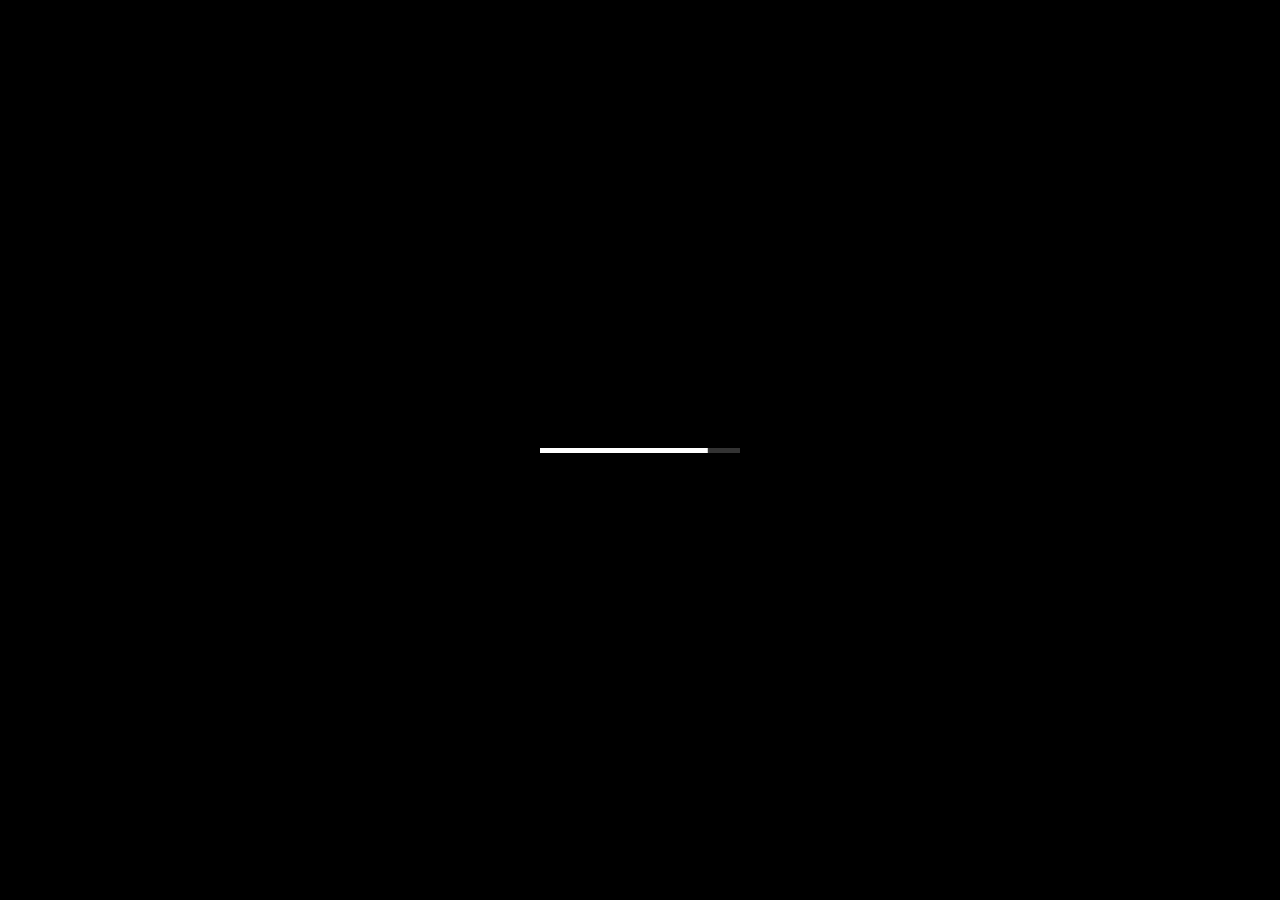
==== tharuux/index.html @ cc11aac0 "V1" ====
<!--          Designed & Developed by         -->
<!--                 THARUUX                  -->


<!DOCTYPE html>
<html lang="en">
<head>
  <meta charset="UTF-8" />
  <meta http-equiv="X-UA-Compatible" content="IE=edge" />
  <meta name="viewport" content="width=device-width, initial-scale=1.0" />
  <link rel="preconnect" href="https://fonts.gstatic.com" />
  <link rel="preconnect" href="https://cdnjs.cloudflare.com" />

  <title>THARUUX | Images</title>
  <meta name="keywords" content="THARUUX, Tharusha Damsara, MERN , THARUUX Developer, tharuux , Tharuux , tharuux ofc , tharuux images, tharusha , tharusha damsara , " />
  <meta name="description" content="Images of THARUUX (Tharusha Damsara) |  I am passionately drawn to diverse fields such as Web Development, Cybersecurity, Music Production, Western and Traditional Music Instruments, Graphic Designing, Photography, and Videography. " />
  <link rel="icon" type="image/png" href="/assets/faveicon.png" />
  <meta name="theme-color" content="#36d1dc" />
  <meta property="og:type" content="website" />
  <meta property="og:url" content="https://tharuux.github.io/" />
  <meta property="og:title" content="THARUUX | Developer" />
  <meta property="og:description" content="https://github.com/THARUUX/" />
  <meta property="twitter:card" content="summary_large_image" />
  <meta property="twitter:url" content="https://tharuux.github.io" />
  <meta property="twitter:title" content="THARUUX | Developer" />

    <link href="index_files/font-awesome.css" rel="stylesheet" type="text/css">
    <link href="index_files/elegant-fonts.css" rel="stylesheet" type="text/css">
    <link href="https://fonts.googleapis.com/css?family=Montserrat:400,700" rel="stylesheet">
    <link rel="stylesheet" href="index_files/bootstrap.css" type="text/css">
    <link rel="stylesheet" href="index_files/owl.carousel.css" type="text/css">
    <link rel="stylesheet" href="index_files/jquery.scrollbar.css" type="text/css">
    <link rel="stylesheet" href="index_files/style.css" type="text/css">


</head>

<body>

<div class="page-wrapper">

    <div class="loading-overlay"></div>
    <!--end slider-navigation-->

    <div class="outer-wrapper">
        <div class="inner-wrapper">
            <div class="slide first" id="0" data-position-x="0" data-position-y="0" data-position-z="1" data-rotation="0">
                <div class="main-title">
                    <div class="main-title-wrapper">
                        <h1>Hi there! I’m THARUUX</h1>
                        <h2>A Developer, Music Producer, Protograper...</h2>
                        <a href="1" class="btn btn-default next">Show my images</a>
                    </div>
                </div>
                <div class="image" data-background="./Images/1.webp"></div>
                <!--end image-->
            </div>
            <!--end slide-->

            <div class="slide" id="1">
                <div class="description">
                    <h2 class="animate">Hero</h2>
                    <!--<dl class="animate">
                        <dt>Client:</dt>
                        <dd>John Doe</dd>
                        <dt>Photographer:</dt>
                        <dd>Juliana Brown</dd>
                        <dt>Category:</dt>
                        <dd>Landscape, Surreal</dd>
                        <dt>Website:</dt>
                        <dd><a href="http://www.johndoe.com">www.johndoe.com</a>
                        </dd>
                    </dl>
                    <div class="additional-info animate">
                        <dl>
                            <dt>ISO:</dt>
                            <dd>200</dd>
                            <dt>Shutter Speed:</dt>
                            <dd>1/10s</dd>
                            <dt>Focal Length:</dt>
                            <dd>42mm</dd>
                        </dl>
                    </div>-->
                </div>
                <!--end description-->
                <div class="image" style="display: flex; justify-content: center;">
                    <img src="./Images/1.webp" alt="tharuux hero image">
                </div>
                <!--end image-->
            </div>
            <!--end slide-->

            <div class="slide" id="2">
                <div class="description">
                    <h2 class="animate">At Koggala</h2>
                    <!--<dl class="animate">
                        <dt>Client:</dt>
                        <dd>John Doe</dd>
                        <dt>Photographer:</dt>
                        <dd>Juliana Brown</dd>
                        <dt>Category:</dt>
                        <dd>Landscape, Surreal</dd>
                        <dt>Website:</dt>
                        <dd><a href="http://www.johndoe.com">www.johndoe.com</a>
                        </dd>
                    </dl>
                    <div class="additional-info animate">
                        <dl>
                            <dt>ISO:</dt>
                            <dd>200</dd>
                            <dt>Shutter Speed:</dt>
                            <dd>1/10s</dd>
                            <dt>Focal Length:</dt>
                            <dd>42mm</dd>
                        </dl>
                    </div>-->
                </div>
                <!--end description-->
                <div class="image" style="display: flex; justify-content: center;">
                    <img src="./Images/2.webp" alt="tharuux at koggala">
                </div>
                <!--end image-->
            </div>
            <!--end slide-->

            <div class="slide" id="3">
                <div class="description">
                    <h2 class="animate">Horizon</h2>
                    <!--<dl class="animate">
                        <dt>Client:</dt>
                        <dd>John Doe</dd>
                        <dt>Photographer:</dt>
                        <dd>Juliana Brown</dd>
                        <dt>Category:</dt>
                        <dd>Landscape, Surreal</dd>
                        <dt>Website:</dt>
                        <dd><a href="http://www.johndoe.com">www.johndoe.com</a>
                        </dd>
                    </dl>
                    <div class="additional-info animate">
                        <dl>
                            <dt>ISO:</dt>
                            <dd>200</dd>
                            <dt>Shutter Speed:</dt>
                            <dd>1/10s</dd>
                            <dt>Focal Length:</dt>
                            <dd>42mm</dd>
                        </dl>
                    </div>-->
                </div>
                <!--end description-->
                <div class="image" style="display: flex; justify-content: center;">
                    <img src="./Images/3.webp" alt="tharuux images">
                </div>
                <!--end image-->
            </div>

            <!--end slide-->
            <div class="slide" id="4">
                <div class="description">
                    <h2 class="animate">Light & Shade</h2>
                    <!--<dl class="animate">
                        <dt>Client:</dt>
                        <dd>John Doe</dd>
                        <dt>Photographer:</dt>
                        <dd>Juliana Brown</dd>
                        <dt>Category:</dt>
                        <dd>Landscape, Surreal</dd>
                        <dt>Website:</dt>
                        <dd><a href="http://www.johndoe.com">www.johndoe.com</a>
                        </dd>
                    </dl>
                    <div class="additional-info animate">
                        <dl>
                            <dt>ISO:</dt>
                            <dd>200</dd>
                            <dt>Shutter Speed:</dt>
                            <dd>1/10s</dd>
                            <dt>Focal Length:</dt>
                            <dd>42mm</dd>
                        </dl>
                    </div>-->
                </div>
                <!--end description-->
                <div class="image" style="display: flex; justify-content: center;">
                    <img src="./Images/4.webp" alt="tharuux images">
                </div>
                <!--end image-->
            </div>
            <!--end slide-->
            <div class="slide" id="5">
                <div class="description">
                    <h2 class="animate">Blury</h2>
                    <!--<dl class="animate">
                        <dt>Client:</dt>
                        <dd>John Doe</dd>
                        <dt>Photographer:</dt>
                        <dd>Juliana Brown</dd>
                        <dt>Category:</dt>
                        <dd>Landscape, Surreal</dd>
                        <dt>Website:</dt>
                        <dd><a href="http://www.johndoe.com">www.johndoe.com</a>
                        </dd>
                    </dl>
                    <div class="additional-info animate">
                        <dl>
                            <dt>ISO:</dt>
                            <dd>200</dd>
                            <dt>Shutter Speed:</dt>
                            <dd>1/10s</dd>
                            <dt>Focal Length:</dt>
                            <dd>42mm</dd>
                        </dl>
                    </div>-->
                </div>
                <!--end description-->
                <div class="image" style="display: flex; justify-content: center;">
                    <img src="./Images/5.webp" alt="tharuux images">
                </div>
                <!--end image-->
            </div>
            <!--end slide-->
            <div class="slide" id="6">
                <div class="description">
                    <h2 class="animate">Shadow of Music</h2>
                    <!--<dl class="animate">
                        <dt>Client:</dt>
                        <dd>John Doe</dd>
                        <dt>Photographer:</dt>
                        <dd>Juliana Brown</dd>
                        <dt>Category:</dt>
                        <dd>Landscape, Surreal</dd>
                        <dt>Website:</dt>
                        <dd><a href="http://www.johndoe.com">www.johndoe.com</a>
                        </dd>
                    </dl>
                    <div class="additional-info animate">
                        <dl>
                            <dt>ISO:</dt>
                            <dd>200</dd>
                            <dt>Shutter Speed:</dt>
                            <dd>1/10s</dd>
                            <dt>Focal Length:</dt>
                            <dd>42mm</dd>
                        </dl>
                    </div>-->
                </div>
                <!--end description-->
                <div class="image" style="display: flex; justify-content: center;">
                    <img src="./Images/6.webp" alt="tharuux image">
                </div>
                <!--end image-->
            </div>
            <!--end slide-->
            <div class="slide" id="7">
                <div class="description">
                    <h2 class="animate">DARK</h2>
                    <!--<dl class="animate">
                        <dt>Client:</dt>
                        <dd>John Doe</dd>
                        <dt>Photographer:</dt>
                        <dd>Juliana Brown</dd>
                        <dt>Category:</dt>
                        <dd>Landscape, Surreal</dd>
                        <dt>Website:</dt>
                        <dd><a href="http://www.johndoe.com">www.johndoe.com</a>
                        </dd>
                    </dl>
                    <div class="additional-info animate">
                        <dl>
                            <dt>ISO:</dt>
                            <dd>200</dd>
                            <dt>Shutter Speed:</dt>
                            <dd>1/10s</dd>
                            <dt>Focal Length:</dt>
                            <dd>42mm</dd>
                        </dl>
                    </div>-->
                </div>
                <!--end description-->
                <div class="image" style="display: flex; justify-content: center;">
                    <img src="./Images/7.webp" alt="tharuux dark">
                </div>
                <!--end image-->
            </div>
            <!--end slide-->
            <div class="slide" id="8">
                <div class="description">
                    <h2 class="animate">Art of Musscles</h2>
                    <!--<dl class="animate">
                        <dt>Client:</dt>
                        <dd>John Doe</dd>
                        <dt>Photographer:</dt>
                        <dd>Juliana Brown</dd>
                        <dt>Category:</dt>
                        <dd>Landscape, Surreal</dd>
                        <dt>Website:</dt>
                        <dd><a href="http://www.johndoe.com">www.johndoe.com</a>
                        </dd>
                    </dl>
                    <div class="additional-info animate">
                        <dl>
                            <dt>ISO:</dt>
                            <dd>200</dd>
                            <dt>Shutter Speed:</dt>
                            <dd>1/10s</dd>
                            <dt>Focal Length:</dt>
                            <dd>42mm</dd>
                        </dl>
                    </div>-->
                </div>
                <!--end description-->
                <div class="image" style="display: flex; justify-content: center;">
                    <img src="./Images/8.webp" alt="tharuux image">
                </div>
                <!--end image-->
            </div>
            <!--end slide-->
            <div class="slide" id="9">
                <div class="description">
                    <h2 class="animate">Art of musscles</h2>
                    <!--<dl class="animate">
                        <dt>Client:</dt>
                        <dd>John Doe</dd>
                        <dt>Photographer:</dt>
                        <dd>Juliana Brown</dd>
                        <dt>Category:</dt>
                        <dd>Landscape, Surreal</dd>
                        <dt>Website:</dt>
                        <dd><a href="http://www.johndoe.com">www.johndoe.com</a>
                        </dd>
                    </dl>
                    <div class="additional-info animate">
                        <dl>
                            <dt>ISO:</dt>
                            <dd>200</dd>
                            <dt>Shutter Speed:</dt>
                            <dd>1/10s</dd>
                            <dt>Focal Length:</dt>
                            <dd>42mm</dd>
                        </dl>
                    </div>-->
                </div>
                <!--end description-->
                <div class="image" style="display: flex; justify-content: center;">
                    <img src="./Images/9.webp" alt="tharuux image">
                </div>
                <!--end image-->
            </div>
            <!--end slide-->

            
        </div>
        <!--end page-wrapper-->
    </div>
    <!--end outer-wrapper-->
</div>
<!--end page-wrapper-->

<!-- Modal -->
<div class="modal fade" id="modal-blog" tabindex="-1" role="dialog" aria-labelledby="modal-blog">
    <div class="modal-dialog" role="document">
        <div class="modal-content">
            <button type="button" class="close" data-dismiss="modal" aria-label="Close"><span aria-hidden="true">&times;</span></button>
            <iframe data-src="blog.html"></iframe>
        </div>
    </div>
</div>
<!--end modal-->

<script type="text/javascript" src="index_files/jquery-2.2.1.min.js"></script>
<script type="text/javascript" src="http://maps.google.com/maps/api/js"></script>
<script type="text/javascript" src="index_files/bootstrap.min.js"></script>
<script type="text/javascript" src="index_files/jquery.validate.min.js"></script>
<script type="text/javascript" src="index_files/jquery.scrollbar.min.js"></script>
<script type="text/javascript" src="index_files/jquery.mousewheel.min.js"></script>
<script type="text/javascript" src="index_files/owl.carousel.min.js"></script>
<script type="text/javascript" src="index_files/pace.min.js"></script>
<script type="text/javascript" src="index_files/custom.js"></script>

<script type="text/javascript">

    $(document).ready(function ($) {
        "use strict";



    });

    var latitude = 34.038405;
    var longitude = -117.946944;
    var markerImage = "assets/img/map-marker.png";
    var mapTheme = "light";
    var mapElement = "map";
    google.maps.event.addDomListener(window, "load", simpleMap(latitude, longitude, markerImage, mapTheme, mapElement));

</script>

</body>
---- tharuux/index_files/elegant-fonts.css ----
@font-face {
	font-family: 'ElegantIcons';
	src:url('fonts/ElegantIcons.eot');
	src:url('fonts/ElegantIcons.eot?#iefix') format('embedded-opentype'),
		url('fonts/ElegantIcons.woff') format('woff'),
		url('fonts/ElegantIcons.ttf') format('truetype'),
		url('fonts/ElegantIcons.svg#ElegantIcons') format('svg');
	font-weight: normal;
	font-style: normal;
}

/* Use the following CSS code if you want to use data attributes for inserting your icons */
[data-icon]:before {
	font-family: 'ElegantIcons';
	content: attr(data-icon);
	speak: none;
	font-weight: normal;
	font-variant: normal;
	text-transform: none;
	line-height: 1;
	-webkit-font-smoothing: antialiased;
	-moz-osx-font-smoothing: grayscale;
}

/* Use the following CSS code if you want to have a class per icon */
/*
Instead of a list of all class selectors,
you can use the generic selector below, but it's slower:
[class*="your-class-prefix"] {
*/
.arrow_up, .arrow_down, .arrow_left, .arrow_right, .arrow_left-up, .arrow_right-up, .arrow_right-down, .arrow_left-down, .arrow-up-down, .arrow_up-down_alt, .arrow_left-right_alt, .arrow_left-right, .arrow_expand_alt2, .arrow_expand_alt, .arrow_condense, .arrow_expand, .arrow_move, .arrow_carrot-up, .arrow_carrot-down, .arrow_carrot-left, .arrow_carrot-right, .arrow_carrot-2up, .arrow_carrot-2down, .arrow_carrot-2left, .arrow_carrot-2right, .arrow_carrot-up_alt2, .arrow_carrot-down_alt2, .arrow_carrot-left_alt2, .arrow_carrot-right_alt2, .arrow_carrot-2up_alt2, .arrow_carrot-2down_alt2, .arrow_carrot-2left_alt2, .arrow_carrot-2right_alt2, .arrow_triangle-up, .arrow_triangle-down, .arrow_triangle-left, .arrow_triangle-right, .arrow_triangle-up_alt2, .arrow_triangle-down_alt2, .arrow_triangle-left_alt2, .arrow_triangle-right_alt2, .arrow_back, .icon_minus-06, .icon_plus, .icon_close, .icon_check, .icon_minus_alt2, .icon_plus_alt2, .icon_close_alt2, .icon_check_alt2, .icon_zoom-out_alt, .icon_zoom-in_alt, .icon_search, .icon_box-empty, .icon_box-selected, .icon_minus-box, .icon_plus-box, .icon_box-checked, .icon_circle-empty, .icon_circle-slelected, .icon_stop_alt2, .icon_stop, .icon_pause_alt2, .icon_pause, .icon_menu, .icon_menu-square_alt2, .icon_menu-circle_alt2, .icon_ul, .icon_ol, .icon_adjust-horiz, .icon_adjust-vert, .icon_document_alt, .icon_documents_alt, .icon_pencil, .icon_pencil-edit_alt, .icon_pencil-edit, .icon_folder-alt, .icon_folder-open_alt, .icon_folder-add_alt, .icon_info_alt, .icon_error-oct_alt, .icon_error-circle_alt, .icon_error-triangle_alt, .icon_question_alt2, .icon_question, .icon_comment_alt, .icon_chat_alt, .icon_vol-mute_alt, .icon_volume-low_alt, .icon_volume-high_alt, .icon_quotations, .icon_quotations_alt2, .icon_clock_alt, .icon_lock_alt, .icon_lock-open_alt, .icon_key_alt, .icon_cloud_alt, .icon_cloud-upload_alt, .icon_cloud-download_alt, .icon_image, .icon_images, .icon_lightbulb_alt, .icon_gift_alt, .icon_house_alt, .icon_genius, .icon_mobile, .icon_tablet, .icon_laptop, .icon_desktop, .icon_camera_alt, .icon_mail_alt, .icon_cone_alt, .icon_ribbon_alt, .icon_bag_alt, .icon_creditcard, .icon_cart_alt, .icon_paperclip, .icon_tag_alt, .icon_tags_alt, .icon_trash_alt, .icon_cursor_alt, .icon_mic_alt, .icon_compass_alt, .icon_pin_alt, .icon_pushpin_alt, .icon_map_alt, .icon_drawer_alt, .icon_toolbox_alt, .icon_book_alt, .icon_calendar, .icon_film, .icon_table, .icon_contacts_alt, .icon_headphones, .icon_lifesaver, .icon_piechart, .icon_refresh, .icon_link_alt, .icon_link, .icon_loading, .icon_blocked, .icon_archive_alt, .icon_heart_alt, .icon_star_alt, .icon_star-half_alt, .icon_star, .icon_star-half, .icon_tools, .icon_tool, .icon_cog, .icon_cogs, .arrow_up_alt, .arrow_down_alt, .arrow_left_alt, .arrow_right_alt, .arrow_left-up_alt, .arrow_right-up_alt, .arrow_right-down_alt, .arrow_left-down_alt, .arrow_condense_alt, .arrow_expand_alt3, .arrow_carrot_up_alt, .arrow_carrot-down_alt, .arrow_carrot-left_alt, .arrow_carrot-right_alt, .arrow_carrot-2up_alt, .arrow_carrot-2dwnn_alt, .arrow_carrot-2left_alt, .arrow_carrot-2right_alt, .arrow_triangle-up_alt, .arrow_triangle-down_alt, .arrow_triangle-left_alt, .arrow_triangle-right_alt, .icon_minus_alt, .icon_plus_alt, .icon_close_alt, .icon_check_alt, .icon_zoom-out, .icon_zoom-in, .icon_stop_alt, .icon_menu-square_alt, .icon_menu-circle_alt, .icon_document, .icon_documents, .icon_pencil_alt, .icon_folder, .icon_folder-open, .icon_folder-add, .icon_folder_upload, .icon_folder_download, .icon_info, .icon_error-circle, .icon_error-oct, .icon_error-triangle, .icon_question_alt, .icon_comment, .icon_chat, .icon_vol-mute, .icon_volume-low, .icon_volume-high, .icon_quotations_alt, .icon_clock, .icon_lock, .icon_lock-open, .icon_key, .icon_cloud, .icon_cloud-upload, .icon_cloud-download, .icon_lightbulb, .icon_gift, .icon_house, .icon_camera, .icon_mail, .icon_cone, .icon_ribbon, .icon_bag, .icon_cart, .icon_tag, .icon_tags, .icon_trash, .icon_cursor, .icon_mic, .icon_compass, .icon_pin, .icon_pushpin, .icon_map, .icon_drawer, .icon_toolbox, .icon_book, .icon_contacts, .icon_archive, .icon_heart, .icon_profile, .icon_group, .icon_grid-2x2, .icon_grid-3x3, .icon_music, .icon_pause_alt, .icon_phone, .icon_upload, .icon_download, .social_facebook, .social_twitter, .social_pinterest, .social_googleplus, .social_tumblr, .social_tumbleupon, .social_wordpress, .social_instagram, .social_dribbble, .social_vimeo, .social_linkedin, .social_rss, .social_deviantart, .social_share, .social_myspace, .social_skype, .social_youtube, .social_picassa, .social_googledrive, .social_flickr, .social_blogger, .social_spotify, .social_delicious, .social_facebook_circle, .social_twitter_circle, .social_pinterest_circle, .social_googleplus_circle, .social_tumblr_circle, .social_stumbleupon_circle, .social_wordpress_circle, .social_instagram_circle, .social_dribbble_circle, .social_vimeo_circle, .social_linkedin_circle, .social_rss_circle, .social_deviantart_circle, .social_share_circle, .social_myspace_circle, .social_skype_circle, .social_youtube_circle, .social_picassa_circle, .social_googledrive_alt2, .social_flickr_circle, .social_blogger_circle, .social_spotify_circle, .social_delicious_circle, .social_facebook_square, .social_twitter_square, .social_pinterest_square, .social_googleplus_square, .social_tumblr_square, .social_stumbleupon_square, .social_wordpress_square, .social_instagram_square, .social_dribbble_square, .social_vimeo_square, .social_linkedin_square, .social_rss_square, .social_deviantart_square, .social_share_square, .social_myspace_square, .social_skype_square, .social_youtube_square, .social_picassa_square, .social_googledrive_square, .social_flickr_square, .social_blogger_square, .social_spotify_square, .social_delicious_square, .icon_printer, .icon_calulator, .icon_building, .icon_floppy, .icon_drive, .icon_search-2, .icon_id, .icon_id-2, .icon_puzzle, .icon_like, .icon_dislike, .icon_mug, .icon_currency, .icon_wallet, .icon_pens, .icon_easel, .icon_flowchart, .icon_datareport, .icon_briefcase, .icon_shield, .icon_percent, .icon_globe, .icon_globe-2, .icon_target, .icon_hourglass, .icon_balance, .icon_rook, .icon_printer-alt, .icon_calculator_alt, .icon_building_alt, .icon_floppy_alt, .icon_drive_alt, .icon_search_alt, .icon_id_alt, .icon_id-2_alt, .icon_puzzle_alt, .icon_like_alt, .icon_dislike_alt, .icon_mug_alt, .icon_currency_alt, .icon_wallet_alt, .icon_pens_alt, .icon_easel_alt, .icon_flowchart_alt, .icon_datareport_alt, .icon_briefcase_alt, .icon_shield_alt, .icon_percent_alt, .icon_globe_alt, .icon_clipboard {
	font-family: 'ElegantIcons';
	speak: none;
	font-style: normal;
	font-weight: normal;
	font-variant: normal;
	text-transform: none;
	line-height: 1;
	-webkit-font-smoothing: antialiased;
}
.arrow_up:before {
	content: "\21";
}
.arrow_down:before {
	content: "\22";
}
.arrow_left:before {
	content: "\23";
}
.arrow_right:before {
	content: "\24";
}
.arrow_left-up:before {
	content: "\25";
}
.arrow_right-up:before {
	content: "\26";
}
.arrow_right-down:before {
	content: "\27";
}
.arrow_left-down:before {
	content: "\28";
}
.arrow-up-down:before {
	content: "\29";
}
.arrow_up-down_alt:before {
	content: "\2a";
}
.arrow_left-right_alt:before {
	content: "\2b";
}
.arrow_left-right:before {
	content: "\2c";
}
.arrow_expand_alt2:before {
	content: "\2d";
}
.arrow_expand_alt:before {
	content: "\2e";
}
.arrow_condense:before {
	content: "\2f";
}
.arrow_expand:before {
	content: "\30";
}
.arrow_move:before {
	content: "\31";
}
.arrow_carrot-up:before {
	content: "\32";
}
.arrow_carrot-down:before {
	content: "\33";
}
.arrow_carrot-left:before {
	content: "\34";
}
.arrow_carrot-right:before {
	content: "\35";
}
.arrow_carrot-2up:before {
	content: "\36";
}
.arrow_carrot-2down:before {
	content: "\37";
}
.arrow_carrot-2left:before {
	content: "\38";
}
.arrow_carrot-2right:before {
	content: "\39";
}
.arrow_carrot-up_alt2:before {
	content: "\3a";
}
.arrow_carrot-down_alt2:before {
	content: "\3b";
}
.arrow_carrot-left_alt2:before {
	content: "\3c";
}
.arrow_carrot-right_alt2:before {
	content: "\3d";
}
.arrow_carrot-2up_alt2:before {
	content: "\3e";
}
.arrow_carrot-2down_alt2:before {
	content: "\3f";
}
.arrow_carrot-2left_alt2:before {
	content: "\40";
}
.arrow_carrot-2right_alt2:before {
	content: "\41";
}
.arrow_triangle-up:before {
	content: "\42";
}
.arrow_triangle-down:before {
	content: "\43";
}
.arrow_triangle-left:before {
	content: "\44";
}
.arrow_triangle-right:before {
	content: "\45";
}
.arrow_triangle-up_alt2:before {
	content: "\46";
}
.arrow_triangle-down_alt2:before {
	content: "\47";
}
.arrow_triangle-left_alt2:before {
	content: "\48";
}
.arrow_triangle-right_alt2:before {
	content: "\49";
}
.arrow_back:before {
	content: "\4a";
}
.icon_minus-06:before {
	content: "\4b";
}
.icon_plus:before {
	content: "\4c";
}
.icon_close:before {
	content: "\4d";
}
.icon_check:before {
	content: "\4e";
}
.icon_minus_alt2:before {
	content: "\4f";
}
.icon_plus_alt2:before {
	content: "\50";
}
.icon_close_alt2:before {
	content: "\51";
}
.icon_check_alt2:before {
	content: "\52";
}
.icon_zoom-out_alt:before {
	content: "\53";
}
.icon_zoom-in_alt:before {
	content: "\54";
}
.icon_search:before {
	content: "\55";
}
.icon_box-empty:before {
	content: "\56";
}
.icon_box-selected:before {
	content: "\57";
}
.icon_minus-box:before {
	content: "\58";
}
.icon_plus-box:before {
	content: "\59";
}
.icon_box-checked:before {
	content: "\5a";
}
.icon_circle-empty:before {
	content: "\5b";
}
.icon_circle-slelected:before {
	content: "\5c";
}
.icon_stop_alt2:before {
	content: "\5d";
}
.icon_stop:before {
	content: "\5e";
}
.icon_pause_alt2:before {
	content: "\5f";
}
.icon_pause:before {
	content: "\60";
}
.icon_menu:before {
	content: "\61";
}
.icon_menu-square_alt2:before {
	content: "\62";
}
.icon_menu-circle_alt2:before {
	content: "\63";
}
.icon_ul:before {
	content: "\64";
}
.icon_ol:before {
	content: "\65";
}
.icon_adjust-horiz:before {
	content: "\66";
}
.icon_adjust-vert:before {
	content: "\67";
}
.icon_document_alt:before {
	content: "\68";
}
.icon_documents_alt:before {
	content: "\69";
}
.icon_pencil:before {
	content: "\6a";
}
.icon_pencil-edit_alt:before {
	content: "\6b";
}
.icon_pencil-edit:before {
	content: "\6c";
}
.icon_folder-alt:before {
	content: "\6d";
}
.icon_folder-open_alt:before {
	content: "\6e";
}
.icon_folder-add_alt:before {
	content: "\6f";
}
.icon_info_alt:before {
	content: "\70";
}
.icon_error-oct_alt:before {
	content: "\71";
}
.icon_error-circle_alt:before {
	content: "\72";
}
.icon_error-triangle_alt:before {
	content: "\73";
}
.icon_question_alt2:before {
	content: "\74";
}
.icon_question:before {
	content: "\75";
}
.icon_comment_alt:before {
	content: "\76";
}
.icon_chat_alt:before {
	content: "\77";
}
.icon_vol-mute_alt:before {
	content: "\78";
}
.icon_volume-low_alt:before {
	content: "\79";
}
.icon_volume-high_alt:before {
	content: "\7a";
}
.icon_quotations:before {
	content: "\7b";
}
.icon_quotations_alt2:before {
	content: "\7c";
}
.icon_clock_alt:before {
	content: "\7d";
}
.icon_lock_alt:before {
	content: "\7e";
}
.icon_lock-open_alt:before {
	content: "\e000";
}
.icon_key_alt:before {
	content: "\e001";
}
.icon_cloud_alt:before {
	content: "\e002";
}
.icon_cloud-upload_alt:before {
	content: "\e003";
}
.icon_cloud-download_alt:before {
	content: "\e004";
}
.icon_image:before {
	content: "\e005";
}
.icon_images:before {
	content: "\e006";
}
.icon_lightbulb_alt:before {
	content: "\e007";
}
.icon_gift_alt:before {
	content: "\e008";
}
.icon_house_alt:before {
	content: "\e009";
}
.icon_genius:before {
	content: "\e00a";
}
.icon_mobile:before {
	content: "\e00b";
}
.icon_tablet:before {
	content: "\e00c";
}
.icon_laptop:before {
	content: "\e00d";
}
.icon_desktop:before {
	content: "\e00e";
}
.icon_camera_alt:before {
	content: "\e00f";
}
.icon_mail_alt:before {
	content: "\e010";
}
.icon_cone_alt:before {
	content: "\e011";
}
.icon_ribbon_alt:before {
	content: "\e012";
}
.icon_bag_alt:before {
	content: "\e013";
}
.icon_creditcard:before {
	content: "\e014";
}
.icon_cart_alt:before {
	content: "\e015";
}
.icon_paperclip:before {
	content: "\e016";
}
.icon_tag_alt:before {
	content: "\e017";
}
.icon_tags_alt:before {
	content: "\e018";
}
.icon_trash_alt:before {
	content: "\e019";
}
.icon_cursor_alt:before {
	content: "\e01a";
}
.icon_mic_alt:before {
	content: "\e01b";
}
.icon_compass_alt:before {
	content: "\e01c";
}
.icon_pin_alt:before {
	content: "\e01d";
}
.icon_pushpin_alt:before {
	content: "\e01e";
}
.icon_map_alt:before {
	content: "\e01f";
}
.icon_drawer_alt:before {
	content: "\e020";
}
.icon_toolbox_alt:before {
	content: "\e021";
}
.icon_book_alt:before {
	content: "\e022";
}
.icon_calendar:before {
	content: "\e023";
}
.icon_film:before {
	content: "\e024";
}
.icon_table:before {
	content: "\e025";
}
.icon_contacts_alt:before {
	content: "\e026";
}
.icon_headphones:before {
	content: "\e027";
}
.icon_lifesaver:before {
	content: "\e028";
}
.icon_piechart:before {
	content: "\e029";
}
.icon_refresh:before {
	content: "\e02a";
}
.icon_link_alt:before {
	content: "\e02b";
}
.icon_link:before {
	content: "\e02c";
}
.icon_loading:before {
	content: "\e02d";
}
.icon_blocked:before {
	content: "\e02e";
}
.icon_archive_alt:before {
	content: "\e02f";
}
.icon_heart_alt:before {
	content: "\e030";
}
.icon_star_alt:before {
	content: "\e031";
}
.icon_star-half_alt:before {
	content: "\e032";
}
.icon_star:before {
	content: "\e033";
}
.icon_star-half:before {
	content: "\e034";
}
.icon_tools:before {
	content: "\e035";
}
.icon_tool:before {
	content: "\e036";
}
.icon_cog:before {
	content: "\e037";
}
.icon_cogs:before {
	content: "\e038";
}
.arrow_up_alt:before {
	content: "\e039";
}
.arrow_down_alt:before {
	content: "\e03a";
}
.arrow_left_alt:before {
	content: "\e03b";
}
.arrow_right_alt:before {
	content: "\e03c";
}
.arrow_left-up_alt:before {
	content: "\e03d";
}
.arrow_right-up_alt:before {
	content: "\e03e";
}
.arrow_right-down_alt:before {
	content: "\e03f";
}
.arrow_left-down_alt:before {
	content: "\e040";
}
.arrow_condense_alt:before {
	content: "\e041";
}
.arrow_expand_alt3:before {
	content: "\e042";
}
.arrow_carrot_up_alt:before {
	content: "\e043";
}
.arrow_carrot-down_alt:before {
	content: "\e044";
}
.arrow_carrot-left_alt:before {
	content: "\e045";
}
.arrow_carrot-right_alt:before {
	content: "\e046";
}
.arrow_carrot-2up_alt:before {
	content: "\e047";
}
.arrow_carrot-2dwnn_alt:before {
	content: "\e048";
}
.arrow_carrot-2left_alt:before {
	content: "\e049";
}
.arrow_carrot-2right_alt:before {
	content: "\e04a";
}
.arrow_triangle-up_alt:before {
	content: "\e04b";
}
.arrow_triangle-down_alt:before {
	content: "\e04c";
}
.arrow_triangle-left_alt:before {
	content: "\e04d";
}
.arrow_triangle-right_alt:before {
	content: "\e04e";
}
.icon_minus_alt:before {
	content: "\e04f";
}
.icon_plus_alt:before {
	content: "\e050";
}
.icon_close_alt:before {
	content: "\e051";
}
.icon_check_alt:before {
	content: "\e052";
}
.icon_zoom-out:before {
	content: "\e053";
}
.icon_zoom-in:before {
	content: "\e054";
}
.icon_stop_alt:before {
	content: "\e055";
}
.icon_menu-square_alt:before {
	content: "\e056";
}
.icon_menu-circle_alt:before {
	content: "\e057";
}
.icon_document:before {
	content: "\e058";
}
.icon_documents:before {
	content: "\e059";
}
.icon_pencil_alt:before {
	content: "\e05a";
}
.icon_folder:before {
	content: "\e05b";
}
.icon_folder-open:before {
	content: "\e05c";
}
.icon_folder-add:before {
	content: "\e05d";
}
.icon_folder_upload:before {
	content: "\e05e";
}
.icon_folder_download:before {
	content: "\e05f";
}
.icon_info:before {
	content: "\e060";
}
.icon_error-circle:before {
	content: "\e061";
}
.icon_error-oct:before {
	content: "\e062";
}
.icon_error-triangle:before {
	content: "\e063";
}
.icon_question_alt:before {
	content: "\e064";
}
.icon_comment:before {
	content: "\e065";
}
.icon_chat:before {
	content: "\e066";
}
.icon_vol-mute:before {
	content: "\e067";
}
.icon_volume-low:before {
	content: "\e068";
}
.icon_volume-high:before {
	content: "\e069";
}
.icon_quotations_alt:before {
	content: "\e06a";
}
.icon_clock:before {
	content: "\e06b";
}
.icon_lock:before {
	content: "\e06c";
}
.icon_lock-open:before {
	content: "\e06d";
}
.icon_key:before {
	content: "\e06e";
}
.icon_cloud:before {
	content: "\e06f";
}
.icon_cloud-upload:before {
	content: "\e070";
}
.icon_cloud-download:before {
	content: "\e071";
}
.icon_lightbulb:before {
	content: "\e072";
}
.icon_gift:before {
	content: "\e073";
}
.icon_house:before {
	content: "\e074";
}
.icon_camera:before {
	content: "\e075";
}
.icon_mail:before {
	content: "\e076";
}
.icon_cone:before {
	content: "\e077";
}
.icon_ribbon:before {
	content: "\e078";
}
.icon_bag:before {
	content: "\e079";
}
.icon_cart:before {
	content: "\e07a";
}
.icon_tag:before {
	content: "\e07b";
}
.icon_tags:before {
	content: "\e07c";
}
.icon_trash:before {
	content: "\e07d";
}
.icon_cursor:before {
	content: "\e07e";
}
.icon_mic:before {
	content: "\e07f";
}
.icon_compass:before {
	content: "\e080";
}
.icon_pin:before {
	content: "\e081";
}
.icon_pushpin:before {
	content: "\e082";
}
.icon_map:before {
	content: "\e083";
}
.icon_drawer:before {
	content: "\e084";
}
.icon_toolbox:before {
	content: "\e085";
}
.icon_book:before {
	content: "\e086";
}
.icon_contacts:before {
	content: "\e087";
}
.icon_archive:before {
	content: "\e088";
}
.icon_heart:before {
	content: "\e089";
}
.icon_profile:before {
	content: "\e08a";
}
.icon_group:before {
	content: "\e08b";
}
.icon_grid-2x2:before {
	content: "\e08c";
}
.icon_grid-3x3:before {
	content: "\e08d";
}
.icon_music:before {
	content: "\e08e";
}
.icon_pause_alt:before {
	content: "\e08f";
}
.icon_phone:before {
	content: "\e090";
}
.icon_upload:before {
	content: "\e091";
}
.icon_download:before {
	content: "\e092";
}
.social_facebook:before {
	content: "\e093";
}
.social_twitter:before {
	content: "\e094";
}
.social_pinterest:before {
	content: "\e095";
}
.social_googleplus:before {
	content: "\e096";
}
.social_tumblr:before {
	content: "\e097";
}
.social_tumbleupon:before {
	content: "\e098";
}
.social_wordpress:before {
	content: "\e099";
}
.social_instagram:before {
	content: "\e09a";
}
.social_dribbble:before {
	content: "\e09b";
}
.social_vimeo:before {
	content: "\e09c";
}
.social_linkedin:before {
	content: "\e09d";
}
.social_rss:before {
	content: "\e09e";
}
.social_deviantart:before {
	content: "\e09f";
}
.social_share:before {
	content: "\e0a0";
}
.social_myspace:before {
	content: "\e0a1";
}
.social_skype:before {
	content: "\e0a2";
}
.social_youtube:before {
	content: "\e0a3";
}
.social_picassa:before {
	content: "\e0a4";
}
.social_googledrive:before {
	content: "\e0a5";
}
.social_flickr:before {
	content: "\e0a6";
}
.social_blogger:before {
	content: "\e0a7";
}
.social_spotify:before {
	content: "\e0a8";
}
.social_delicious:before {
	content: "\e0a9";
}
.social_facebook_circle:before {
	content: "\e0aa";
}
.social_twitter_circle:before {
	content: "\e0ab";
}
.social_pinterest_circle:before {
	content: "\e0ac";
}
.social_googleplus_circle:before {
	content: "\e0ad";
}
.social_tumblr_circle:before {
	content: "\e0ae";
}
.social_stumbleupon_circle:before {
	content: "\e0af";
}
.social_wordpress_circle:before {
	content: "\e0b0";
}
.social_instagram_circle:before {
	content: "\e0b1";
}
.social_dribbble_circle:before {
	content: "\e0b2";
}
.social_vimeo_circle:before {
	content: "\e0b3";
}
.social_linkedin_circle:before {
	content: "\e0b4";
}
.social_rss_circle:before {
	content: "\e0b5";
}
.social_deviantart_circle:before {
	content: "\e0b6";
}
.social_share_circle:before {
	content: "\e0b7";
}
.social_myspace_circle:before {
	content: "\e0b8";
}
.social_skype_circle:before {
	content: "\e0b9";
}
.social_youtube_circle:before {
	content: "\e0ba";
}
.social_picassa_circle:before {
	content: "\e0bb";
}
.social_googledrive_alt2:before {
	content: "\e0bc";
}
.social_flickr_circle:before {
	content: "\e0bd";
}
.social_blogger_circle:before {
	content: "\e0be";
}
.social_spotify_circle:before {
	content: "\e0bf";
}
.social_delicious_circle:before {
	content: "\e0c0";
}
.social_facebook_square:before {
	content: "\e0c1";
}
.social_twitter_square:before {
	content: "\e0c2";
}
.social_pinterest_square:before {
	content: "\e0c3";
}
.social_googleplus_square:before {
	content: "\e0c4";
}
.social_tumblr_square:before {
	content: "\e0c5";
}
.social_stumbleupon_square:before {
	content: "\e0c6";
}
.social_wordpress_square:before {
	content: "\e0c7";
}
.social_instagram_square:before {
	content: "\e0c8";
}
.social_dribbble_square:before {
	content: "\e0c9";
}
.social_vimeo_square:before {
	content: "\e0ca";
}
.social_linkedin_square:before {
	content: "\e0cb";
}
.social_rss_square:before {
	content: "\e0cc";
}
.social_deviantart_square:before {
	content: "\e0cd";
}
.social_share_square:before {
	content: "\e0ce";
}
.social_myspace_square:before {
	content: "\e0cf";
}
.social_skype_square:before {
	content: "\e0d0";
}
.social_youtube_square:before {
	content: "\e0d1";
}
.social_picassa_square:before {
	content: "\e0d2";
}
.social_googledrive_square:before {
	content: "\e0d3";
}
.social_flickr_square:before {
	content: "\e0d4";
}
.social_blogger_square:before {
	content: "\e0d5";
}
.social_spotify_square:before {
	content: "\e0d6";
}
.social_delicious_square:before {
	content: "\e0d7";
}
.icon_printer:before {
	content: "\e103";
}
.icon_calulator:before {
	content: "\e0ee";
}
.icon_building:before {
	content: "\e0ef";
}
.icon_floppy:before {
	content: "\e0e8";
}
.icon_drive:before {
	content: "\e0ea";
}
.icon_search-2:before {
	content: "\e101";
}
.icon_id:before {
	content: "\e107";
}
.icon_id-2:before {
	content: "\e108";
}
.icon_puzzle:before {
	content: "\e102";
}
.icon_like:before {
	content: "\e106";
}
.icon_dislike:before {
	content: "\e0eb";
}
.icon_mug:before {
	content: "\e105";
}
.icon_currency:before {
	content: "\e0ed";
}
.icon_wallet:before {
	content: "\e100";
}
.icon_pens:before {
	content: "\e104";
}
.icon_easel:before {
	content: "\e0e9";
}
.icon_flowchart:before {
	content: "\e109";
}
.icon_datareport:before {
	content: "\e0ec";
}
.icon_briefcase:before {
	content: "\e0fe";
}
.icon_shield:before {
	content: "\e0f6";
}
.icon_percent:before {
	content: "\e0fb";
}
.icon_globe:before {
	content: "\e0e2";
}
.icon_globe-2:before {
	content: "\e0e3";
}
.icon_target:before {
	content: "\e0f5";
}
.icon_hourglass:before {
	content: "\e0e1";
}
.icon_balance:before {
	content: "\e0ff";
}
.icon_rook:before {
	content: "\e0f8";
}
.icon_printer-alt:before {
	content: "\e0fa";
}
.icon_calculator_alt:before {
	content: "\e0e7";
}
.icon_building_alt:before {
	content: "\e0fd";
}
.icon_floppy_alt:before {
	content: "\e0e4";
}
.icon_drive_alt:before {
	content: "\e0e5";
}
.icon_search_alt:before {
	content: "\e0f7";
}
.icon_id_alt:before {
	content: "\e0e0";
}
.icon_id-2_alt:before {
	content: "\e0fc";
}
.icon_puzzle_alt:before {
	content: "\e0f9";
}
.icon_like_alt:before {
	content: "\e0dd";
}
.icon_dislike_alt:before {
	content: "\e0f1";
}
.icon_mug_alt:before {
	content: "\e0dc";
}
.icon_currency_alt:before {
	content: "\e0f3";
}
.icon_wallet_alt:before {
	content: "\e0d8";
}
.icon_pens_alt:before {
	content: "\e0db";
}
.icon_easel_alt:before {
	content: "\e0f0";
}
.icon_flowchart_alt:before {
	content: "\e0df";
}
.icon_datareport_alt:before {
	content: "\e0f2";
}
.icon_briefcase_alt:before {
	content: "\e0f4";
}
.icon_shield_alt:before {
	content: "\e0d9";
}
.icon_percent_alt:before {
	content: "\e0da";
}
.icon_globe_alt:before {
	content: "\e0de";
}
.icon_clipboard:before {
	content: "\e0e6";
}


	.glyph {
		float: left;
		text-align: center;
		padding: .75em;
		margin: .4em 1.5em .75em 0;
		width: 6em;
text-shadow: none;
	}
        .glyph_big {
        font-size: 128px;
        color: #59c5dc;
        float: left;
        margin-right: 20px;
        }

        .glyph div { padding-bottom: 10px;}

	.glyph input {
		font-family: consolas, monospace;
		font-size: 12px;
		width: 100%;
		text-align: center;
		border: 0;
		box-shadow: 0 0 0 1px #ccc;
		padding: .2em;
                -moz-border-radius: 5px;
                -webkit-border-radius: 5px;
	}
	.centered {
		margin-left: auto;
		margin-right: auto;
	}
	.glyph .fs1 {
		font-size: 2em;
	}
---- tharuux/index_files/style.css ----
/*------------------------------------------------------------------
Project:	Photo
Version:	1.0
Last change:	4.2.2017
Assigned to:	ThemeStarz

[Table of contents]

1. Elements Styling
2. Universal classes
3. Classes
4. Forms
5. Responsive
6. Animations

[Color codes]

Default: #000;
Color White: #fff

[Typography]

Body copy:		'Monsterat', sans-serif; 14px;
Headers:		'Monsterat', sans-serif;

-------------------------------------------------------------------*/
/* 1. Elements Styling */
body, html {
  height: 100%;
  font-family: 'Montserrat', sans-serif;
  font-size: 12px;
  margin: 0;
  background-color: #121212;
  color: white;
  height: 100%;
  width: 100%;
}

a {
  -moz-transition: 0.5s ease;
  -webkit-transition: 0.5s ease;
  transition: 0.5s ease;
  outline: none !important;
  color: white;
}
a:hover, a:focus, a:active {
  text-decoration: none;
  color: white;
}
a.icon i {
  margin-right: 6px;
  margin-left: 6px;
}

body {
  position: relative;
  overflow: hidden;
}
body.zoomed-out .slide {
  pointer-events: auto !important;
}
body.zoomed-out .slide:hover {
  cursor: pointer;
}
body.zoomed-out .slide:hover .image {
  opacity: 1 !important;
}
body.zoomed-out.dragging .slide {
  pointer-events: none !important;
}
body.show-navigation .page-wrapper {
  -moz-transform: translateX(250px);
  -ms-transform: translateX(250px);
  -webkit-transform: translateX(250px);
  transform: translateX(250px);
}
body.show-navigation .outer-wrapper {
  filter: progid:DXImageTransform.Microsoft.Alpha(Opacity=30);
  opacity: 0.3;
}
body.show-navigation .inner-wrapper, body.show-navigation .slider-navigation, body.show-navigation .brand {
  pointer-events: none;
}
body.show-navigation.show-off-screen-content .page-wrapper {
  -moz-transform: translateX(900px);
  -ms-transform: translateX(900px);
  -webkit-transform: translateX(900px);
  transform: translateX(900px);
}
body.show-off-screen-content .navigation .nav-btn {
  left: -80px;
}
body.show-off-screen-content .navigation .nav-btn i {
  background-color: black;
}
body.show-off-screen-content .navigation .nav-btn i:first-child {
  -moz-transform: rotate(45deg) translateY(7px) translateX(7px);
  -ms-transform: rotate(45deg) translateY(7px) translateX(7px);
  -webkit-transform: rotate(45deg) translateY(7px) translateX(7px);
  transform: rotate(45deg) translateY(7px) translateX(7px);
}
body.show-off-screen-content .navigation .nav-btn i:nth-child(2) {
  filter: progid:DXImageTransform.Microsoft.Alpha(Opacity=0);
  opacity: 0;
}
body.show-off-screen-content .navigation .nav-btn i:last-child {
  -moz-transform: rotate(-45deg) translateY(-1px) translateX(1px);
  -ms-transform: rotate(-45deg) translateY(-1px) translateX(1px);
  -webkit-transform: rotate(-45deg) translateY(-1px) translateX(1px);
  transform: rotate(-45deg) translateY(-1px) translateX(1px);
}
body.show-off-screen-content .page-wrapper {
  -moz-transform: translateX(900px);
  -ms-transform: translateX(900px);
  -webkit-transform: translateX(900px);
  transform: translateX(900px);
}
body.show-off-screen-content .outer-wrapper {
  filter: progid:DXImageTransform.Microsoft.Alpha(Opacity=30);
  opacity: 0.3;
}
body.show-off-screen-content .brand, body.show-off-screen-content .slider-navigation {
  filter: progid:DXImageTransform.Microsoft.Alpha(Opacity=30);
  opacity: 0.3;
}
body.show-off-screen-content .inner-wrapper, body.show-off-screen-content .slider-navigation, body.show-off-screen-content .brand {
  pointer-events: none;
}
body.pace-done .loading-overlay {
  filter: progid:DXImageTransform.Microsoft.Alpha(Opacity=0);
  opacity: 0;
}

h1 {
  font-size: 80px;
  font-weight: bold;
}

h2 {
  font-size: 24px;
}

h4 {
  font-size: 18px;
  font-weight: bold;
}

h5 {
  font-size: 14px;
}

p {
  filter: progid:DXImageTransform.Microsoft.Alpha(Opacity=70);
  opacity: 0.7;
  margin-bottom: 20px;
}

img {
  max-width: 100%;
}

/* 2. Universal classes */
.background-wrapper, .active-slider {
  position: absolute;
  top: 0;
  left: 0;
  width: 100%;
  height: 100%;
  z-index: 0;
  overflow: hidden;
}
.background-wrapper img, .active-slider img {
  width: 100%;
  height: auto;
}
.background-wrapper .map, .active-slider .map {
  height: 100%;
}
.background-wrapper .background-color, .active-slider .background-color {
  position: absolute;
  top: 0;
  left: 0;
  width: 100%;
  height: 100%;
  z-index: -2;
}
.background-wrapper .background-color.background-color-white, .active-slider .background-color.background-color-white {
  background-color: white;
}
.background-wrapper .background-color.background-color-black, .active-slider .background-color.background-color-black {
  background-color: black;
}

.bg-transfer {
  background-size: cover;
  background-position: center center;
  position: absolute;
  top: 0;
  left: 0;
  height: 100%;
  overflow: hidden;
  z-index: -1;
  width: 100%;
}
.bg-transfer img {
  display: none !important;
}
.bg-transfer.bg-fixed {
  background-attachment: fixed;
  background-size: 100%;
  background-position: top center;
}

.center {
  text-align: center;
}

.note {
  filter: progid:DXImageTransform.Microsoft.Alpha(Opacity=40);
  opacity: 0.4;
  font-size: 12px;
  margin: 8px 0;
}

.shadow {
  -moz-box-shadow: 0px 1px 10px rgba(0, 0, 0, 0.07);
  -webkit-box-shadow: 0px 1px 10px rgba(0, 0, 0, 0.07);
  box-shadow: 0px 1px 10px rgba(0, 0, 0, 0.07);
}

.font-size-10 {
  font-size: 10px;
}

.font-size-20 {
  font-size: 20px;
}

.font-size-30 {
  font-size: 30px;
}

.font-size-40 {
  font-size: 40px;
}

.font-size-50 {
  font-size: 50px;
}

.font-size-60 {
  font-size: 60px;
}

.font-size-70 {
  font-size: 70px;
}

.font-size-80 {
  font-size: 80px;
}

.font-size-90 {
  font-size: 90px;
}

.font-size-100 {
  font-size: 100px;
}

.font-size-110 {
  font-size: 110px;
}

.font-size-120 {
  font-size: 120px;
}

.opacity-90 {
  filter: progid:DXImageTransform.Microsoft.Alpha(Opacity=90);
  opacity: 0.9;
}

.opacity-80 {
  filter: progid:DXImageTransform.Microsoft.Alpha(Opacity=80);
  opacity: 0.8;
}

.opacity-70 {
  filter: progid:DXImageTransform.Microsoft.Alpha(Opacity=70);
  opacity: 0.7;
}

.opacity-60 {
  filter: progid:DXImageTransform.Microsoft.Alpha(Opacity=60);
  opacity: 0.6;
}

.opacity-50 {
  filter: progid:DXImageTransform.Microsoft.Alpha(Opacity=50);
  opacity: 0.5;
}

.opacity-40 {
  filter: progid:DXImageTransform.Microsoft.Alpha(Opacity=40);
  opacity: 0.4;
}

.opacity-30 {
  filter: progid:DXImageTransform.Microsoft.Alpha(Opacity=30);
  opacity: 0.3;
}

.opacity-20 {
  filter: progid:DXImageTransform.Microsoft.Alpha(Opacity=20);
  opacity: 0.2;
}

.opacity-19 {
  filter: progid:DXImageTransform.Microsoft.Alpha(Opacity=19);
  opacity: 0.19;
}

.opacity-18 {
  filter: progid:DXImageTransform.Microsoft.Alpha(Opacity=18);
  opacity: 0.18;
}

.opacity-17 {
  filter: progid:DXImageTransform.Microsoft.Alpha(Opacity=17);
  opacity: 0.17;
}

.opacity-16 {
  filter: progid:DXImageTransform.Microsoft.Alpha(Opacity=16);
  opacity: 0.16;
}

.opacity-15 {
  filter: progid:DXImageTransform.Microsoft.Alpha(Opacity=15);
  opacity: 0.15;
}

.opacity-14 {
  filter: progid:DXImageTransform.Microsoft.Alpha(Opacity=14);
  opacity: 0.14;
}

.opacity-13 {
  filter: progid:DXImageTransform.Microsoft.Alpha(Opacity=13);
  opacity: 0.13;
}

.opacity-12 {
  filter: progid:DXImageTransform.Microsoft.Alpha(Opacity=12);
  opacity: 0.12;
}

.opacity-11 {
  filter: progid:DXImageTransform.Microsoft.Alpha(Opacity=11);
  opacity: 0.11;
}

.opacity-10 {
  filter: progid:DXImageTransform.Microsoft.Alpha(Opacity=10);
  opacity: 0.1;
}

.opacity-9 {
  filter: progid:DXImageTransform.Microsoft.Alpha(Opacity=9);
  opacity: 0.09;
}

.opacity-8 {
  filter: progid:DXImageTransform.Microsoft.Alpha(Opacity=8);
  opacity: 0.08;
}

.opacity-7 {
  filter: progid:DXImageTransform.Microsoft.Alpha(Opacity=7);
  opacity: 0.07;
}

.opacity-6 {
  filter: progid:DXImageTransform.Microsoft.Alpha(Opacity=6);
  opacity: 0.06;
}

.opacity-5 {
  filter: progid:DXImageTransform.Microsoft.Alpha(Opacity=5);
  opacity: 0.05;
}

.opacity-4 {
  filter: progid:DXImageTransform.Microsoft.Alpha(Opacity=4);
  opacity: 0.04;
}

.opacity-3 {
  filter: progid:DXImageTransform.Microsoft.Alpha(Opacity=3);
  opacity: 0.03;
}

.opacity-2 {
  filter: progid:DXImageTransform.Microsoft.Alpha(Opacity=2);
  opacity: 0.02;
}

.opacity-1 {
  filter: progid:DXImageTransform.Microsoft.Alpha(Opacity=1);
  opacity: 0.01;
}

.opacity-0 {
  filter: progid:DXImageTransform.Microsoft.Alpha(Opacity=0);
  opacity: 0;
}

/* 3. Classes */
.animate {
  -moz-transition: 1s;
  -webkit-transition: 1s;
  transition: 1s;
  filter: progid:DXImageTransform.Microsoft.Alpha(Opacity=0);
  opacity: 0;
  -moz-transform: translateY(20px);
  -ms-transform: translateY(20px);
  -webkit-transform: translateY(20px);
  transform: translateY(20px);
  -moz-transform: translateY(20px) rotate(0.01deg);
}
.animate.idle {
  filter: progid:DXImageTransform.Microsoft.Alpha(enabled=false);
  opacity: 1;
  -moz-transform: translateY(0px);
  -ms-transform: translateY(0px);
  -webkit-transform: translateY(0px);
  transform: translateY(0px);
  -moz-transform-style: preserve-3d;
  -moz-transform: translateY(0px) rotate(0.01deg);
}

.blog-post {
  margin-bottom: 100px;
}
.blog-post .blog-post-header-image {
  width: 100%;
  height: 300px;
  position: relative;
  display: block;
  margin-bottom: 20px;
}
.blog-post h2 {
  margin-bottom: 20px;
  line-height: 34px;
}
.blog-post .meta {
  margin-bottom: 20px;
  margin-top: 10px;
}
.blog-post .meta .link-icon {
  display: inline-block;
  margin-right: 10px;
}
.blog-post .meta .link-icon i {
  filter: progid:DXImageTransform.Microsoft.Alpha(Opacity=60);
  opacity: 0.6;
  font-size: 12px;
  margin-right: 5px;
}
.blog-post .meta .tags {
  display: inline-block;
  float: right;
}
.blog-post .meta .tags .tag {
  -moz-border-radius: 3px;
  -webkit-border-radius: 3px;
  border-radius: 3px;
  border: 1px solid rgba(255, 255, 255, 0.2);
  padding: 3px 6px;
  font-size: 9px;
  text-transform: uppercase;
}

.dragging {
  cursor: url(../img/closedhand.cur) 0 0, auto;
}

.slide {
  filter: progid:DXImageTransform.Microsoft.Alpha(enabled=false);
  opacity: 1;
  -moz-transition: 0.5s ease;
  -webkit-transition: 0.5s ease;
  transition: 0.5s ease;
  background-size: cover;
  height: 100%;
  width: 100%;
  position: absolute;
  pointer-events: none;
  -webkit-backface-visibility: hidden;
}
.slide.active .description {
  opacity: 1 !important;
}
.slide .image {
  -moz-transition: 1s;
  -webkit-transition: 1s;
  transition: 1s;
  -moz-box-shadow: 0px 0px 40px rgba(0, 0, 0, 0.3);
  -webkit-box-shadow: 0px 0px 40px rgba(0, 0, 0, 0.3);
  box-shadow: 0px 0px 40px rgba(0, 0, 0, 0.3);
  filter: progid:DXImageTransform.Microsoft.Alpha(enabled=false);
  opacity: 1;
  width: 100%;
  height: 100%;
  background-size: cover;
  background-position: 50%;
  -webkit-backface-visibility: hidden;
}
.slide .description {
  -moz-transition: 0.5s ease;
  -webkit-transition: 0.5s ease;
  transition: 0.5s ease;
  position: absolute;
  bottom: 100px;
  left: 70px;
  z-index: 2;
  width: 100%;
  display: table;
  -webkit-touch-callout: none;
  -webkit-user-select: none;
  -khtml-user-select: none;
  -moz-user-select: none;
  -ms-user-select: none;
  user-select: none;
}
.slide .description:after {
  -moz-transition: 0.5s ease;
  -webkit-transition: 0.5s ease;
  transition: 0.5s ease;
  background: -moz-linear-gradient(top, transparent 0%, rgba(16, 27, 34, 0.9) 100%);
  background: -webkit-linear-gradient(top, transparent 0%, rgba(16, 27, 34, 0.9) 100%);
  background: linear-gradient(to bottom, transparent 0%, rgba(16, 27, 34, 0.9) 100%);
  filter: progid:DXImageTransform.Microsoft.gradient(startColorstr='#000000', endColorstr='#000000',GradientType=0 );
  -moz-backface-visibility: hidden;
  -webkit-backface-visibility: hidden;
  backface-visibility: hidden;
  position: absolute;
  bottom: -100px;
  left: -70px;
  height: 500px;
  width: 100%;
  z-index: -1;
  content: "";
}
.slide .description h2 {
  margin-bottom: 40px;
}
.slide .description dl {
  font-size: 12px;
}
.slide .description dl dt {
  margin-bottom: -2px;
  float: left;
  margin-right: 10px;
}
.slide .description dl dd {
  filter: progid:DXImageTransform.Microsoft.Alpha(Opacity=60);
  opacity: 0.6;
  margin-bottom: 2px;
}
.slide .description .additional-info dl dd {
  margin-bottom: 2px;
}
.slide .description hr {
  filter: progid:DXImageTransform.Microsoft.Alpha(Opacity=20);
  opacity: 0.2;
  width: 300px;
  display: inline-block;
  margin-top: 5px;
  margin-bottom: 15px;
}
.slide.first {
  pointer-events: auto;
  z-index: -1;
}
.slide.first .main-title {
  -moz-transition: 0.5s ease;
  -webkit-transition: 0.5s ease;
  transition: 0.5s ease;
  filter: progid:DXImageTransform.Microsoft.Alpha(enabled=false);
  opacity: 1;
  display: table;
  height: 100%;
  width: 100%;
  position: absolute;
  top: 0;
  left: 0;
  background-color: rgba(0, 0, 0, 0.4);
  z-index: 1;
  -webkit-touch-callout: none;
  -webkit-user-select: none;
  -khtml-user-select: none;
  -moz-user-select: none;
  -ms-user-select: none;
  user-select: none;
}
.slide.first .main-title .main-title-wrapper {
  -moz-transition: 0.5s ease;
  -webkit-transition: 0.5s ease;
  transition: 0.5s ease;
  filter: progid:DXImageTransform.Microsoft.Alpha(enabled=false);
  opacity: 1;
  display: table-cell;
  vertical-align: middle;
  text-align: center;
}
.slide.first .main-title .main-title-wrapper h2 {
  margin-bottom: 40px;
  color: rgba(255, 255, 255, 0.6);
  font-weight: normal;
}
.slide.first .main-title .main-title-wrapper .btn-default {
  background-color: rgba(255, 255, 255, 0.3);
  color: white;
  padding: 16px 20px;
  font-size: 16px;
}
.slide.first .main-title .main-title-wrapper .btn-default:hover {
  background-color: rgba(255, 255, 255, 0.5);
}
.slide.hide-description .description {
  filter: progid:DXImageTransform.Microsoft.Alpha(Opacity=0);
  opacity: 0;
}

.inner-wrapper {
  pointer-events: none;
  transform-style: preserve-3d;
}

.iframe-page {
  overflow: visible;
}
.iframe-page .page-wrapper {
  position: relative;
}
.iframe-page .page-wrapper:before {
  display: none;
}
.iframe-page #page-content {
  padding: 70px;
  background-color: #2b2b2b;
  position: relative;
  z-index: 0;
}
.iframe-page h1 {
  font-size: 60px;
  margin-top: 0;
  margin-bottom: 30px;
}
.iframe-page #sidebar aside {
  margin-bottom: 40px;
}
.iframe-page #sidebar aside h3 {
  margin-bottom: 30px;
  margin-top: 0;
}
.iframe-page #sidebar ul {
  padding-left: 14px;
  line-height: 24px;
}
.iframe-page #sidebar ul li {
  padding-left: 20px;
}
.iframe-page .scrollbar-inner > .scroll-element .scroll-element_track {
  background-color: rgba(255, 255, 255, 0.4);
}
.iframe-page .scrollbar-inner > .scroll-element .scroll-bar {
  background-color: rgba(255, 255, 255, 0.4);
}
.iframe-page .scrollbar-inner > .scroll-element:hover .scroll-bar {
  background-color: rgba(255, 255, 255, 0.6);
}
.iframe-page .scrollbar-inner > .scroll-element.scroll-draggable .scroll-bar {
  background-color: rgba(255, 255, 255, 0.7);
}
.iframe-page .scrollbar-inner > .scroll-element.scroll-y {
  width: 4px;
  right: 10px;
  height: calc(100% - 40px);
  top: 20px;
}

.slide:not(.first) {
  pointer-events: none;
}
.slide:not(.first) .image, .slide:not(.first) .description {
  filter: progid:DXImageTransform.Microsoft.Alpha(Opacity=0);
  opacity: 0;
}

#map {
  height: 200px;
  width: 100%;
}
#map a[href^="http://maps.google.com/maps"] {
  display: none !important;
}
#map a[href^="https://maps.google.com/maps"] {
  display: none !important;
}
#map .gmnoprint a, #map .gmnoprint span, #map .gm-style-cc {
  display: none;
}

.modal-backdrop.in {
  filter: progid:DXImageTransform.Microsoft.Alpha(Opacity=90);
  opacity: 0.9;
}

.modal.fade .modal-dialog {
  -moz-transform: translate(0, 0) scale(0.95);
  -ms-transform: translate(0, 0) scale(0.95);
  -webkit-transform: translate(0, 0) scale(0.95);
  transform: translate(0, 0) scale(0.95);
}
.modal.fade.in .modal-dialog {
  -moz-transform: translate(0, 0) scale(1);
  -ms-transform: translate(0, 0) scale(1);
  -webkit-transform: translate(0, 0) scale(1);
  transform: translate(0, 0) scale(1);
}

.modal {
  padding: 6% 7%;
}
.modal .modal-content {
  -moz-border-radius: 0;
  -webkit-border-radius: 0;
  border-radius: 0;
  border: none;
  height: 100%;
  display: table;
  width: 100%;
}
.modal .modal-dialog {
  width: 100%;
  height: 100%;
  display: table;
  margin: 0;
}
.modal iframe {
  border: none;
  width: 100%;
  height: 100%;
  position: absolute;
  top: 0;
  left: 0;
}
.modal .close {
  filter: progid:DXImageTransform.Microsoft.Alpha(enabled=false);
  opacity: 1;
  position: absolute;
  top: 10px;
  right: 15px;
  text-shadow: none;
  color: white;
  padding: 5px 10px;
  z-index: 9;
}

.navigation {
  -moz-transition: 1s;
  -webkit-transition: 1s;
  transition: 1s;
  position: absolute;
  z-index: 101;
  top: 0;
  width: 100%;
  height: 0;
}
.navigation .brand {
  -moz-transition: 0.5s ease;
  -webkit-transition: 0.5s ease;
  transition: 0.5s ease;
  display: inline-block;
  vertical-align: middle;
}
.navigation .nav-btn {
  -moz-transition: 0.5s ease;
  -webkit-transition: 0.5s ease;
  transition: 0.5s ease;
  display: inline-block;
  vertical-align: middle;
  width: 20px;
  padding: 30px 50px 30px 30px;
  left: -30px;
  top: -2px;
  position: relative;
  margin-right: -15px;
}
.navigation .nav-btn i {
  -moz-transition: 0.5s ease;
  -webkit-transition: 0.5s ease;
  transition: 0.5s ease;
  display: block;
  background-color: white;
  width: 21px;
  height: 2px;
  margin-bottom: 4px;
}
.navigation .nav-btn i:last-child {
  margin-bottom: 0;
}

.page-wrapper {
  -moz-transition: 0.7s;
  -webkit-transition: 0.7s;
  transition: 0.7s;
  -moz-transform: translateX(0px);
  -ms-transform: translateX(0px);
  -webkit-transform: translateX(0px);
  transform: translateX(0px);
  width: 100%;
  height: 100%;
  position: fixed;
}
.page-wrapper:before {
  background: -moz-linear-gradient(top, rgba(16, 27, 34, 0.9) 0%, transparent 100%);
  background: -webkit-linear-gradient(top, rgba(16, 27, 34, 0.9) 0%, transparent 100%);
  background: linear-gradient(to bottom, rgba(16, 27, 34, 0.9) 0%, transparent 100%);
  filter: progid:DXImageTransform.Microsoft.gradient(startColorstr='#000000', endColorstr='#000000',GradientType=0 );
  filter: progid:DXImageTransform.Microsoft.Alpha(Opacity=50);
  opacity: 0.5;
  position: absolute;
  top: 0;
  left: 0;
  height: 20%;
  width: 100%;
  z-index: 2;
  content: "";
  pointer-events: none;
}

.price-package {
  -moz-border-radius: 2px;
  -webkit-border-radius: 2px;
  border-radius: 2px;
  margin-bottom: 30px;
  position: relative;
  padding: 20px;
  padding-top: 40px;
  padding-bottom: 20px;
  border: 1px solid rgba(0, 0, 0, 0.1);
}
.price-package:last-child {
  margin-bottom: 0;
}
.price-package .price {
  font-size: 24px;
  font-weight: bold;
  position: absolute;
  top: 20px;
  left: 40px;
  line-height: 58px;
}
.price-package .price:before {
  -moz-border-radius: 100%;
  -webkit-border-radius: 100%;
  border-radius: 100%;
  width: 60px;
  height: 60px;
  content: "";
  background-color: white;
  position: absolute;
  top: 0;
  left: -20px;
  z-index: -1;
}
.price-package .description {
  margin-left: 120px;
}
.price-package .description h3 {
  margin-bottom: 20px;
}
.price-package .description ul {
  padding-left: 14px;
  line-height: 24px;
}
.price-package .description ul li {
  padding-left: 10px;
}

.slider-navigation {
  -moz-transition: 1s;
  -webkit-transition: 1s;
  transition: 1s;
  position: absolute;
  bottom: 60px;
  left: 70px;
  z-index: 99;
  height: 0;
  width: 100%;
}

.slider-controls {
  -moz-transform: translateX(-100%);
  -ms-transform: translateX(-100%);
  -webkit-transform: translateX(-100%);
  transform: translateX(-100%);
  display: inline-block;
  vertical-align: middle;
  position: absolute;
  right: 20px;
}
.slider-controls a {
  -moz-border-radius: 100%;
  -webkit-border-radius: 100%;
  border-radius: 100%;
  display: inline-block;
  background-color: transparent;
  border: 2px solid rgba(255, 255, 255, 0);
  width: 30px;
  height: 30px;
  text-align: center;
  line-height: 27px;
  font-size: 10px;
  font-weight: bold;
  position: relative;
  overflow: hidden;
  background-color: rgba(255, 255, 255, 0.2);
}
.slider-controls a:hover {
  border: 2px solid rgba(255, 255, 255, 0);
}
.slider-controls .zoom-out {
  margin-left: 20px;
}

.slider-pager {
  list-style: none;
  padding-left: 0;
  margin-bottom: 0;
  display: inline-block !important;
  vertical-align: middle;
  width: calc(100% - 300px);
  position: relative;
}
.slider-pager li, .slider-pager .item {
  display: inline-block;
}
.slider-pager li a, .slider-pager .item a {
  -moz-border-radius: 100%;
  -webkit-border-radius: 100%;
  border-radius: 100%;
  display: block;
  background-color: transparent;
  border: 2px solid rgba(255, 255, 255, 0.3);
  width: 30px;
  height: 30px;
  text-align: center;
  line-height: 27px;
  font-size: 10px;
  font-weight: bold;
  position: relative;
  overflow: hidden;
}
.slider-pager li a:hover, .slider-pager .item a:hover {
  border: 2px solid rgba(255, 255, 255, 0.7);
}
.slider-pager li a:hover span, .slider-pager .item a:hover span {
  filter: progid:DXImageTransform.Microsoft.Alpha(Opacity=80);
  opacity: 0.8;
}
.slider-pager li a.active, .slider-pager .item a.active {
  border: 2px solid white;
}
.slider-pager li a.active span, .slider-pager .item a.active span {
  filter: progid:DXImageTransform.Microsoft.Alpha(Opacity=80);
  opacity: 0.8;
}
.slider-pager li a span, .slider-pager .item a span {
  filter: progid:DXImageTransform.Microsoft.Alpha(Opacity=20);
  opacity: 0.2;
  -moz-border-radius: 100%;
  -webkit-border-radius: 100%;
  border-radius: 100%;
  display: block;
  -moz-transition: 0.5s ease;
  -webkit-transition: 0.5s ease;
  transition: 0.5s ease;
  position: absolute;
  top: 0;
  left: 0;
  height: 100%;
  width: 100%;
  background-size: cover;
  background-position: 50%;
  z-index: -1;
}

.social .icon {
  padding-top: 4px;
  padding-bottom: 4px;
  display: inline-block;
}

.outer-wrapper {
  -moz-transform: translateX(0px) rotateZ(0deg);
  -ms-transform: translateX(0px) rotateZ(0deg);
  -webkit-transform: translateX(0px) rotateZ(0deg);
  transform: translateX(0px) rotateZ(0deg);
  perspective: 1000px;
}

.outer-wrapper, .inner-wrapper {
  -moz-transition: 1s;
  -webkit-transition: 1s;
  transition: 1s;
  position: relative;
  width: 100%;
  height: 100%;
}

.off-screen-navigation {
  -moz-transition: 1s;
  -webkit-transition: 1s;
  transition: 1s;
  position: absolute;
  height: 100%;
  width: 250px;
  top: 0;
  left: -250px;
  background: white;
  z-index: 100;
  font-size: 14px;
}
.off-screen-navigation ul {
  padding-left: 0;
  list-style: none;
  position: absolute;
  top: 0;
  width: 100%;
  margin-top: 70px;
}
.off-screen-navigation ul li a {
  filter: progid:DXImageTransform.Microsoft.Alpha(Opacity=80);
  opacity: 0.8;
  padding: 10px 30px;
  display: block;
  color: black;
  position: relative;
}
.off-screen-navigation ul li a:hover, .off-screen-navigation ul li a.active {
  background-color: rgba(0, 0, 0, 0.05);
  padding-left: 35px;
}
.off-screen-navigation ul li a.new-window:after {
  text-shadow: none;
  -webkit-font-smoothing: antialiased;
  font-family: 'fontawesome';
  speak: none;
  font-weight: normal;
  font-variant: normal;
  line-height: 1;
  text-transform: none;
  filter: progid:DXImageTransform.Microsoft.Alpha(Opacity=40);
  opacity: 0.4;
  content: "\f2d2";
  font-size: 9px;
  position: absolute;
  top: 0;
  bottom: 0;
  margin: auto;
  height: 9px;
  right: 25px;
}
.off-screen-navigation ul li a i {
  display: none;
}

.off-screen-content {
  -moz-transition: 1s;
  -webkit-transition: 1s;
  transition: 1s;
  width: 650px;
  background-color: #f0f0f0;
  z-index: 100;
  left: -900px;
  height: 100%;
  top: 0;
  position: absolute;
  color: black;
}
.off-screen-content:hover .scroll-element {
  filter: progid:DXImageTransform.Microsoft.Alpha(enabled=false);
  opacity: 1;
}
.off-screen-content a {
  color: black;
}
.off-screen-content h2 {
  font-size: 24px;
  font-weight: bold;
  margin-top: 0;
  margin-bottom: 40px;
}
.off-screen-content h3 {
  font-size: 16px;
  margin-top: 0;
  margin-bottom: 40px;
}
.off-screen-content section .section-wrapper {
  padding-left: 50px;
  padding-right: 50px;
  padding-top: 50px;
}
.off-screen-content section .section-wrapper:first-child {
  padding-top: 50px;
}
.off-screen-content section .section-wrapper:last-child {
  padding-bottom: 50px;
}
.off-screen-content .image-header {
  width: 100%;
  height: 250px;
  position: relative;
}
.off-screen-content .service {
  -moz-border-radius: 2px;
  -webkit-border-radius: 2px;
  border-radius: 2px;
  overflow: hidden;
  background-color: white;
  position: relative;
  margin-bottom: 30px;
}
.off-screen-content .service .image {
  position: absolute;
  height: 100%;
  width: 100px;
  top: 0;
  left: 0;
  z-index: 1;
}
.off-screen-content .service .description {
  padding: 20px;
  margin-left: 100px;
}
.off-screen-content .service .description h3 {
  margin-bottom: 10px;
}
.off-screen-content .service .description p {
  margin-bottom: 0;
}
.off-screen-content .scroll-element {
  filter: progid:DXImageTransform.Microsoft.Alpha(enabled=false);
  opacity: 1;
  -moz-transition: 0.7s;
  -webkit-transition: 0.7s;
  transition: 0.7s;
}
.off-screen-content .scrollbar-inner > .scroll-element.scroll-y {
  width: 4px;
  right: 10px;
  height: calc(100% - 40px);
  top: 20px;
}

.pagination > li:first-child > a, .pagination > li:first-child > span, .pagination > li:last-child > a, .pagination > li:last-child > span {
  -moz-border-radius: 100%;
  -webkit-border-radius: 100%;
  border-radius: 100%;
}
.pagination > li > a, .pagination > li > span {
  -moz-border-radius: 100%;
  -webkit-border-radius: 100%;
  border-radius: 100%;
  background-color: transparent;
  border: 2px solid white;
  margin-right: 5px;
  color: white;
}
.pagination > li > a:hover, .pagination > li > span:hover {
  background-color: white;
  color: black;
  border-color: white;
}
.pagination > .active > a {
  background-color: white;
  color: black;
  border-color: white;
}
.pagination > .active > a:hover {
  background-color: white;
  color: black;
  border-color: white;
}

.loading-overlay {
  filter: progid:DXImageTransform.Microsoft.Alpha(enabled=false);
  opacity: 1;
  -moz-transition: 1s;
  -webkit-transition: 1s;
  transition: 1s;
  background-color: black;
  position: absolute;
  top: 0;
  left: 0;
  width: 100%;
  height: 100%;
  z-index: 1000;
}

.pace {
  -webkit-pointer-events: none;
  pointer-events: none;
  -webkit-user-select: none;
  -moz-user-select: none;
  user-select: none;
  z-index: 2000;
  position: fixed;
  margin: auto;
  top: 0;
  left: 0;
  right: 0;
  bottom: 0;
  height: 5px;
  width: 200px;
  background: rgba(255, 255, 255, 0.2);
  overflow: hidden;
}

.pace .pace-progress {
  -webkit-box-sizing: border-box;
  -moz-box-sizing: border-box;
  -ms-box-sizing: border-box;
  -o-box-sizing: border-box;
  box-sizing: border-box;
  -webkit-transform: translate3d(0, 0, 0);
  -moz-transform: translate3d(0, 0, 0);
  -ms-transform: translate3d(0, 0, 0);
  -o-transform: translate3d(0, 0, 0);
  transform: translate3d(0, 0, 0);
  max-width: 200px;
  position: fixed;
  z-index: 2000;
  display: block;
  position: absolute;
  top: 0;
  right: 100%;
  height: 100%;
  width: 100%;
  background: white;
}

.pace.pace-inactive {
  display: none;
}

.scrollbar-inner {
  height: 100%;
  width: 100%;
}

/* 4. Forms */
.btn {
  -moz-border-radius: 2px;
  -webkit-border-radius: 2px;
  border-radius: 2px;
  -moz-transition: 0.5s ease;
  -webkit-transition: 0.5s ease;
  transition: 0.5s ease;
  border: none;
  font-size: 12px;
  font-weight: bold;
  outline: none !important;
  padding: 12px 16px;
}
.btn.btn-default {
  background-color: black;
  color: white;
}
.btn.btn-primary {
  background-color: transparent;
  color: white;
  border: 2px solid white;
}
.btn.btn-small {
  padding: 8px 12px;
}

input[type="text"], input[type="email"], input[type="date"], input[type="time"], input[type="search"], input[type="password"], input[type="number"], input[type="tel"], textarea.form-control {
  -moz-border-radius: 2px;
  -webkit-border-radius: 2px;
  border-radius: 2px;
  -moz-transition: 0.3s;
  -webkit-transition: 0.3s;
  transition: 0.3s;
  -moz-box-shadow: none;
  -webkit-box-shadow: none;
  box-shadow: none;
  -webkit-appearance: none;
  background-color: rgba(0, 0, 0, 0.05);
  border: 0px solid transparent;
  color: rgba(0, 0, 0, 0.6);
  outline: none !important;
  padding-top: 12px;
  padding-bottom: 12px;
  padding-left: 12px;
  padding-right: 12px;
  width: 100%;
  height: inherit;
  font-size: 12px;
}
input[type="text"]:active, input[type="text"]:focus, input[type="email"]:active, input[type="email"]:focus, input[type="date"]:active, input[type="date"]:focus, input[type="time"]:active, input[type="time"]:focus, input[type="search"]:active, input[type="search"]:focus, input[type="password"]:active, input[type="password"]:focus, input[type="number"]:active, input[type="number"]:focus, input[type="tel"]:active, input[type="tel"]:focus, textarea.form-control:active, textarea.form-control:focus {
  -moz-box-shadow: none;
  -webkit-box-shadow: none;
  box-shadow: none;
  background-color: rgba(0, 0, 0, 0.08);
  border-color: white;
}
input[type="text"]:hover, input[type="email"]:hover, input[type="date"]:hover, input[type="time"]:hover, input[type="search"]:hover, input[type="password"]:hover, input[type="number"]:hover, input[type="tel"]:hover, textarea.form-control:hover {
  -moz-box-shadow: none;
  -webkit-box-shadow: none;
  box-shadow: none;
  background-color: rgba(0, 0, 0, 0.07);
}
input[type="text"].framed, input[type="email"].framed, input[type="date"].framed, input[type="time"].framed, input[type="search"].framed, input[type="password"].framed, input[type="number"].framed, input[type="tel"].framed, textarea.form-control.framed {
  border: 2px solid white;
}

form.has-background {
  -moz-border-radius: 5px;
  -webkit-border-radius: 5px;
  border-radius: 5px;
  background-color: rgba(0, 0, 0, 0.3);
  padding: 20px;
}
form.submitted .status {
  -moz-transform: scale(1, 1);
  -ms-transform: scale(1, 1);
  -webkit-transform: scale(1, 1);
  transform: scale(1, 1);
}
form.submitted .btn[type="submit"] {
  pointer-events: none;
  filter: progid:DXImageTransform.Microsoft.Alpha(Opacity=50);
  opacity: 0.5;
}
form .status {
  -moz-transform: scale(0.1, 0.1);
  -ms-transform: scale(0.1, 0.1);
  -webkit-transform: scale(0.1, 0.1);
  transform: scale(0.1, 0.1);
  -moz-transition: 0.5s ease;
  -webkit-transition: 0.5s ease;
  transition: 0.5s ease;
  top: -20px;
  right: -20px;
  position: absolute;
}
form .status .status-icon {
  -moz-border-radius: 50%;
  -webkit-border-radius: 50%;
  border-radius: 50%;
  -moz-transition: 0.5s ease;
  -webkit-transition: 0.5s ease;
  transition: 0.5s ease;
  -moz-box-shadow: 0px 1px 40px rgba(0, 0, 0, 0.2);
  -webkit-box-shadow: 0px 1px 40px rgba(0, 0, 0, 0.2);
  box-shadow: 0px 1px 40px rgba(0, 0, 0, 0.2);
  width: 40px;
  height: 40px;
  background-color: grey;
  color: #fff;
  text-align: center;
  line-height: 40px;
}
form .status .status-icon.valid {
  background-color: #50aa8d;
}
form .status .status-icon.invalid {
  background-color: #e45544;
}
form .status i {
  font-size: 18px;
}

.form ::-webkit-input-placeholder {
  color: rgba(0, 0, 0, 0.3);
}
.form :-moz-placeholder {
  color: rgba(0, 0, 0, 0.3);
}
.form ::-moz-placeholder {
  color: rgba(0, 0, 0, 0.3);
}
.form :-ms-input-placeholder {
  color: rgba(0, 0, 0, 0.3);
}

#form-contact .btn[type="submit"] {
  position: relative;
}

textarea {
  resize: vertical;
}

/* 5. Responsive */
body::before {
  display: none;
  content: "lg";
}

.gallery-carousel {
  width: 1170px;
}

@media (min-width: 992px) and (max-width: 1199px) {
  body::before {
    content: "md";
  }
}
@media (min-width: 768px) and (max-width: 991px) {
  body::before {
    content: "sm";
  }

  body.show-off-screen-content .page-wrapper {
    -moz-transform: translateX(700px);
    -ms-transform: translateX(700px);
    -webkit-transform: translateX(700px);
    transform: translateX(700px);
  }

  .off-screen-content {
    width: 500px;
    left: -700px;
  }

  .off-screen-navigation {
    left: -200px;
    width: 200px;
  }

  .off-screen-content section .section-wrapper {
    padding-left: 30px;
    padding-right: 30px;
    padding-top: 30px;
  }

  .off-screen-content section .section-wrapper:last-child {
    padding-bottom: 30px;
  }

  .off-screen-navigation ul li a {
    padding: 8px 20px;
  }

  .off-screen-navigation ul li a:hover, .off-screen-navigation ul li a.active {
    padding-left: 25px;
  }
}
@media (max-width: 767px) {
  body::before {
    content: "xs";
  }

  body, html {
    overflow: hidden;
  }

  body.show-off-screen-content .navigation .nav-btn {
    left: -70px;
  }

  body.show-off-screen-content .page-wrapper {
    -moz-transform: translateX(100%);
    -ms-transform: translateX(100%);
    -webkit-transform: translateX(100%);
    transform: translateX(100%);
  }

  .slide .description {
    bottom: 70px;
    left: 30px;
  }
  .slide .description:after {
    left: -30px;
  }
  .slide .description h2 {
    margin-bottom: 20px;
    font-size: 20px;
  }
  .slide .description dl {
    font-size: 11px;
  }

  .slider-navigation {
    left: 30px;
  }

  .slider-controls {
    -moz-transform: translateY(0%);
    -ms-transform: translateY(0%);
    -webkit-transform: translateY(0%);
    transform: translateY(0%);
    right: 60px;
  }
  .slider-controls .zoom-out {
    display: none;
  }

  .slider-pager {
    width: calc(100% - 150px);
  }

  .navigation {
    white-space: nowrap;
  }
  .navigation .nav-btn {
    padding: 20px 30px 20px 30px;
  }

  .main-title {
    padding-left: 20px;
    padding-right: 20px;
  }
  .main-title h1 {
    font-size: 30px;
  }
  .main-title h2 {
    font-size: 16px;
  }

  .off-screen-navigation {
    left: -60px;
    width: 60px;
  }
  .off-screen-navigation ul li a {
    padding: 12px 25px;
  }
  .off-screen-navigation ul li a:hover, .off-screen-navigation ul li a.active {
    padding-left: 25px;
  }
  .off-screen-navigation ul li a i {
    display: block;
  }
  .off-screen-navigation ul li a.new-window:after {
    right: 5px;
  }
  .off-screen-navigation span {
    display: none;
  }

  .off-screen-content {
    width: calc(100% - 60px);
    left: -100%;
  }

  .off-screen-content section .section-wrapper {
    padding-left: 15px;
    padding-right: 15px;
    padding-top: 15px;
  }

  .off-screen-content section .section-wrapper:last-child {
    padding-bottom: 15px;
  }

  .price-package {
    padding: 20px;
    padding-top: 10px;
    padding-bottom: 20px;
  }
  .price-package .price {
    position: relative;
    top: 10px;
    left: 20px;
  }
  .price-package .description {
    margin-top: 30px;
    margin-left: 0;
  }

  .scrollbar-inner {
    overflow-y: scroll;
  }
}
.scroll-wrapper {
  overflow: hidden !important;
  padding: 0 !important;
  position: relative;
}

.scroll-wrapper > .scroll-content {
  border: none !important;
  box-sizing: content-box !important;
  height: auto;
  left: 0;
  margin: 0;
  max-height: none;
  max-width: none !important;
  overflow: scroll !important;
  padding: 0;
  position: relative !important;
  top: 0;
  width: auto !important;
}

.scroll-wrapper > .scroll-content::-webkit-scrollbar {
  height: 0;
  width: 0;
}

.scroll-element {
  display: none;
}

.scroll-element, .scroll-element div {
  box-sizing: content-box;
}

.scroll-element.scroll-x.scroll-scrollx_visible,
.scroll-element.scroll-y.scroll-scrolly_visible {
  display: block;
}

.scroll-element .scroll-bar,
.scroll-element .scroll-arrow {
  cursor: default;
}

.scroll-textarea {
  border: 1px solid #cccccc;
  border-top-color: #999999;
}

.scroll-textarea > .scroll-content {
  overflow: hidden !important;
}

.scroll-textarea > .scroll-content > textarea {
  border: none !important;
  box-sizing: border-box;
  height: 100% !important;
  margin: 0;
  max-height: none !important;
  max-width: none !important;
  overflow: scroll !important;
  outline: none;
  padding: 2px;
  position: relative !important;
  top: 0;
  width: 100% !important;
}

.scroll-textarea > .scroll-content > textarea::-webkit-scrollbar {
  height: 0;
  width: 0;
}

/*************** SIMPLE INNER SCROLLBAR ***************/
.scrollbar-inner > .scroll-element,
.scrollbar-inner > .scroll-element div {
  border: none;
  margin: 0;
  padding: 0;
  position: absolute;
  z-index: 10;
}

.scrollbar-inner > .scroll-element div {
  display: block;
  height: 100%;
  left: 0;
  top: 0;
  width: 100%;
}

.scrollbar-inner > .scroll-element.scroll-x {
  bottom: 2px;
  height: 8px;
  left: 0;
  width: 100%;
}

.scrollbar-inner > .scroll-element.scroll-y {
  height: 100%;
  right: 2px;
  top: 0;
  width: 8px;
}

.scrollbar-inner > .scroll-element .scroll-element_outer {
  overflow: hidden;
}

.scrollbar-inner > .scroll-element .scroll-element_outer,
.scrollbar-inner > .scroll-element .scroll-element_track,
.scrollbar-inner > .scroll-element .scroll-bar {
  -webkit-border-radius: 8px;
  -moz-border-radius: 8px;
  border-radius: 8px;
}

.scrollbar-inner > .scroll-element .scroll-element_track,
.scrollbar-inner > .scroll-element .scroll-bar {
  -ms-filter: "progid:DXImageTransform.Microsoft.Alpha(Opacity=40)";
  filter: alpha(opacity=40);
  opacity: 0.4;
}

.scrollbar-inner > .scroll-element .scroll-element_track {
  background-color: #e0e0e0;
}

.scrollbar-inner > .scroll-element .scroll-bar {
  background-color: #c2c2c2;
}

.scrollbar-inner > .scroll-element:hover .scroll-bar {
  background-color: #919191;
}

.scrollbar-inner > .scroll-element.scroll-draggable .scroll-bar {
  background-color: #919191;
}

/* update scrollbar offset if both scrolls are visible */
.scrollbar-inner > .scroll-element.scroll-x.scroll-scrolly_visible .scroll-element_track {
  left: -12px;
}

.scrollbar-inner > .scroll-element.scroll-y.scroll-scrollx_visible .scroll-element_track {
  top: -12px;
}

.scrollbar-inner > .scroll-element.scroll-x.scroll-scrolly_visible .scroll-element_size {
  left: -12px;
}

.scrollbar-inner > .scroll-element.scroll-y.scroll-scrollx_visible .scroll-element_size {
  top: -12px;
}
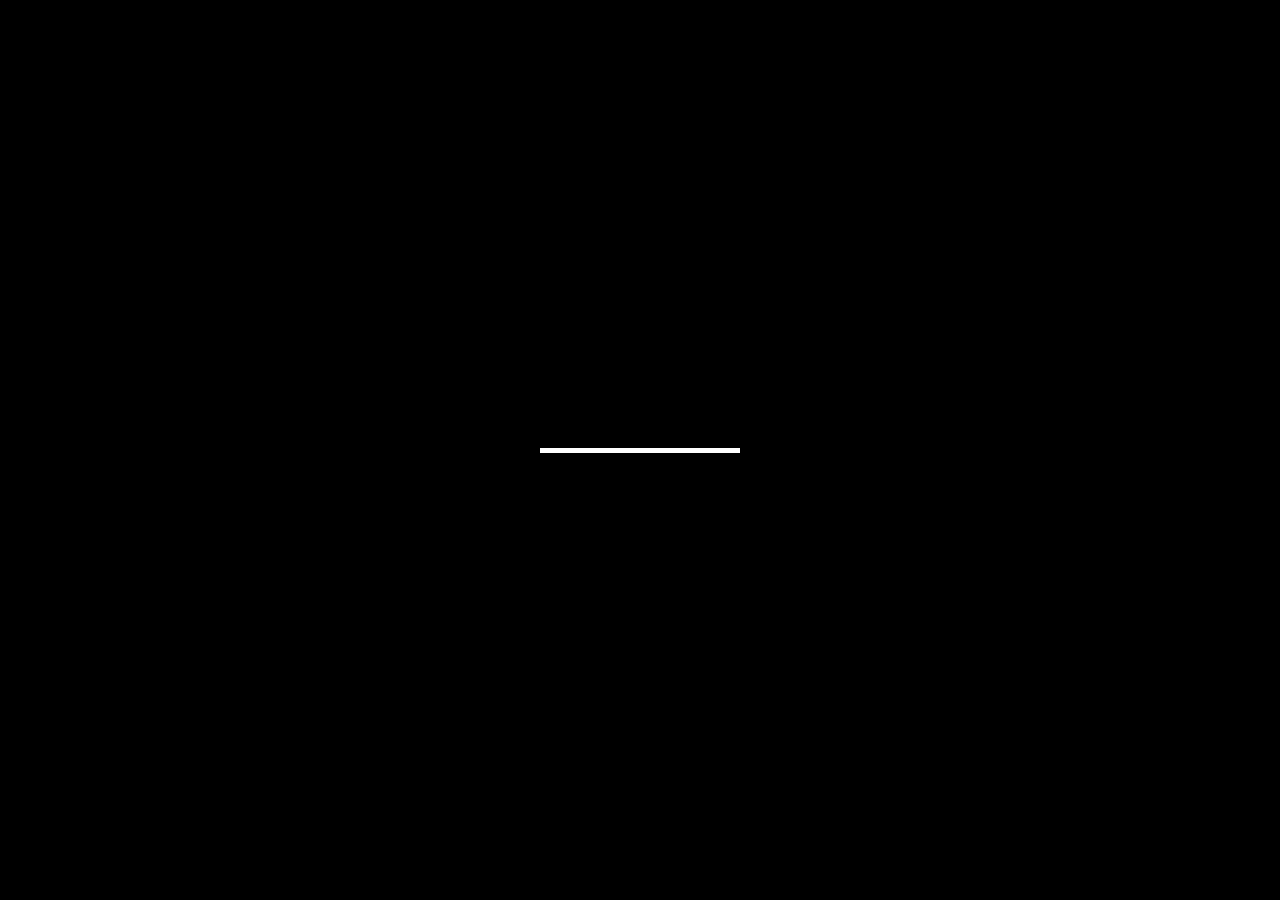
==== commit f5290d26: "V1" ====
--- a/tharuux/index.html
+++ b/tharuux/index.html
@@ -369,7 +369,6 @@
 <!--end modal-->
 
 <script type="text/javascript" src="index_files/jquery-2.2.1.min.js"></script>
-<script type="text/javascript" src="http://maps.google.com/maps/api/js"></script>
 <script type="text/javascript" src="index_files/bootstrap.min.js"></script>
 <script type="text/javascript" src="index_files/jquery.validate.min.js"></script>
 <script type="text/javascript" src="index_files/jquery.scrollbar.min.js"></script>
--- a/tharuux/index_files/style.css
+++ b/tharuux/index_files/style.css
@@ -157,6 +157,12 @@
 
 img {
   max-width: 100%;
+  object-fit: cover;
+}
+
+html, body {
+  overflow: auto !important; /* Ensure scrolling is enabled */
+  -webkit-overflow-scrolling: touch; /* Enable smooth scrolling on iOS */
 }
 
 /* 2. Universal classes */
